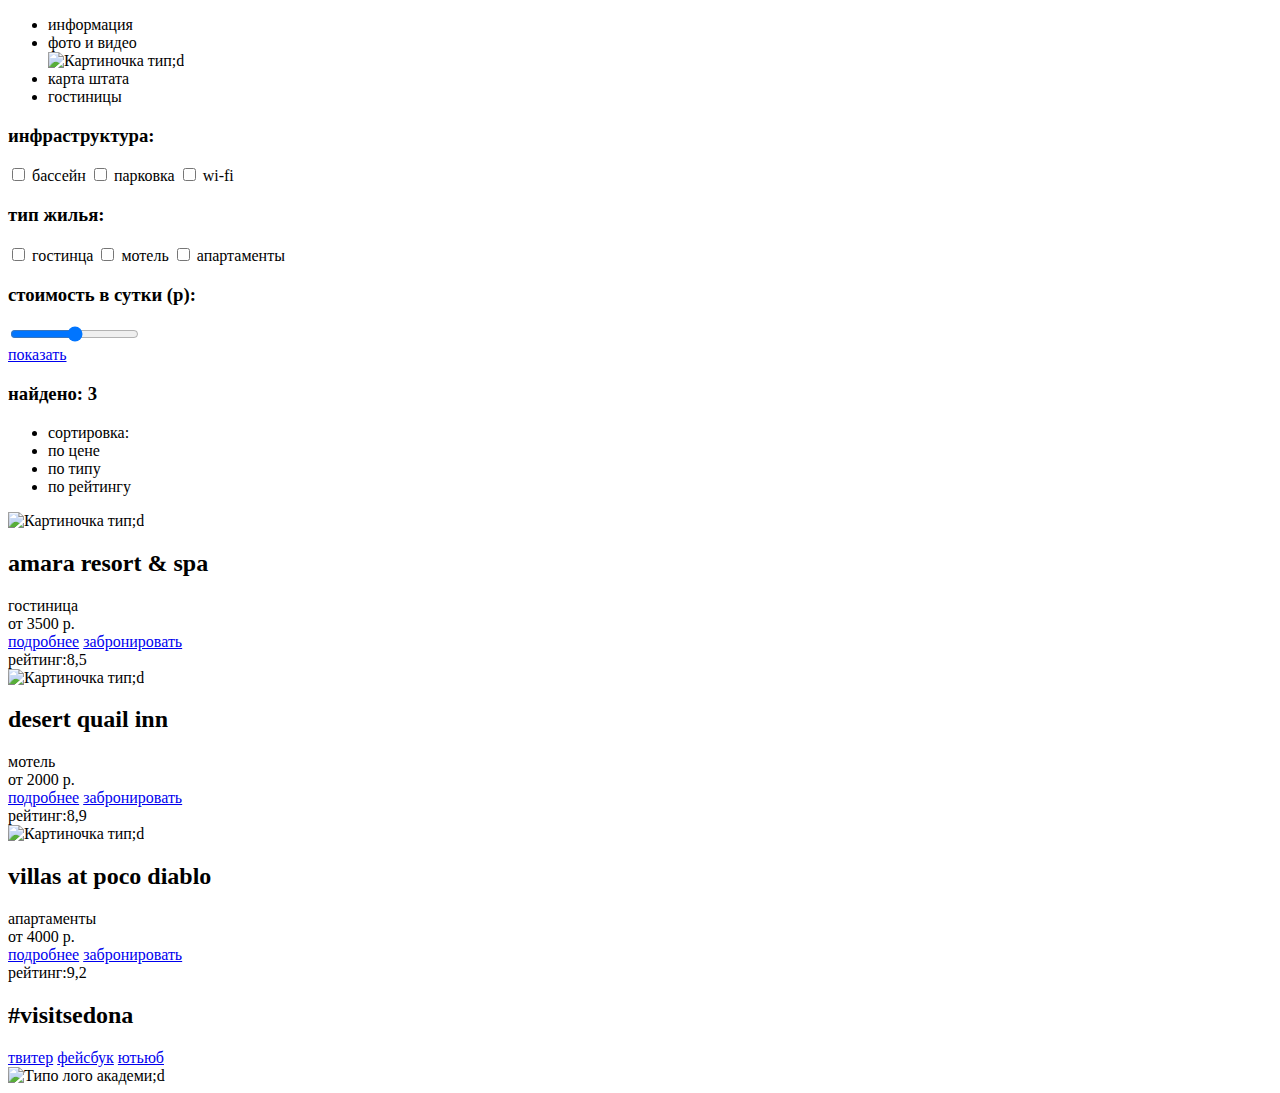
==== sedona-hotels-76.html @ d8ee4f95 "Request time!" ====
<!DOCTYPE html>
<html lang="ru">
  <head>
    <meta charset="utf-8">
    <title>HTML Academy: Седона</title>
  </head>
  <body>
  <!--header-->
	<header class="page-header">
		<div class="container">
			<nav class="site-navigation">
				<ul>
					<li>информация</li>
					<li>фото и видео</li>
					<img src="http://placehold.it/150x100" alt="Картиночка тип;d">
					<li>карта штата</li>
					<li>гостиницы</li>
				</ul>
			</nav>
		</div>
	</header>
	<!-- header -->
	<main>
		<div class="container">
			<div class="filter-block">
				<form>
					<div class="column-1">
						<h3>инфраструктура:</h3>
						<input type="checkbox" id="pool">
						<label for="pool">бассейн</label>
						<input type="checkbox" id="parking">
						<label for="parking">парковка</label>
						<input type="checkbox" id="wi-fi">
						<label for="wi-fi">wi-fi</label>
					</div>
					<div class="column-2">
						<h3>тип жилья:</h3>
						<input type="checkbox" id="hotel">
						<label for="hotel">гостинца</label>
						<input type="checkbox" id="motel">
						<label for="motel">мотель</label>
						<input type="checkbox" id="apartment">
						<label for="apartment">апартаменты</label>
					</div>
					<div class="column-3">
						<h3>стоимость в сутки (р):</h3>
						<div><output></div>
						<div><output></div>
						<input type="range" min="0" max="5000">
					</div>
					<a href="#">показать</a>
				</form>
			</div>
			<div class="result">
				<div class="sort">
				<div class="result-number">
					<h3>найдено: 3</h3>
				</div>
				<div class="sort-options">
				<ul>
					<li>сортировка:</li>
					<li>по цене</li>
					<li>по типу</li>
					<li>по рейтингу</li>
				</ul>
				<div class="sort-top">
					<!-- блок для псевдоэлемента -->
				</div>
				<div class="sort-down">
					<!-- блок для псевдоэлемента -->
				</div>
				</div>
				<div class="result-line">
					<div class="result-imaage">
						<img src="http://placehold.it/150x100" alt="Картиночка тип;d">
					</div>
					<div class="result-info">
						<div class="result-name">
							<h2>amara resort & spa </h2>
						</div>
						<div class="result-type">
							гостиница 
						</div>
						<div class="result-price">
							от 3500 р.
						</div>
						<a href="#" class="more-info">подробнее</a>
						<a href="#" class="book">забронировать</a>
 					</div>
					<div class="result-rate">
						<div class="star-rate">
							<!-- здесь должны быть звезды -->
						</div>
						<div class="rate-number">
							рейтинг:8,5
						</div>
					</div>
				</div>
				<!-- first-line -->
				<div class="result-line">
					<div class="result-imaage">
						<img src="http://placehold.it/150x100" alt="Картиночка тип;d">
					</div>
					<div class="result-info">
						<div class="result-name">
							<h2>desert quail inn</h2>
						</div>
						<div class="result-type">
							мотель
						</div>
						<div class="result-price">
							от 2000 р.
						</div>
						<a href="#" class="more-info">подробнее</a>
						<a href="#" class="book">забронировать</a>
 					</div>
					<div class="result-rate">
						<div class="star-rate">
							<!-- здесь должны быть звезды -->
						</div>
						<div class="rate-number">
							рейтинг:8,9
						</div>
					</div>
				</div>
				<!-- second line -->
				<div class="result-line">
					<div class="result-imaage">
						<img src="http://placehold.it/150x100" alt="Картиночка тип;d">
					</div>
					<div class="result-info">
						<div class="result-name">
							<h2>villas at poco diablo</h2>
						</div>
						<div class="result-type">
							апартаменты 
						</div>
						<div class="result-price">	
							от 4000 р.
						</div>
						<a href="#" class="more-info">подробнее</a>
						<a href="#" class="book">забронировать</a>
 					</div>
					<div class="result-rate">
						<div class="star-rate">
							<!-- здесь должны быть звезды -->
						</div>
						<div class="rate-number">
							рейтинг:9,2
						</div>
					</div>
				</div>
				<!-- third-line -->
				</div>
			</div>
		</div>
	</main>
	<!-- footer -->
	<footer class="page-footer">
		<div class="container">
			<section>
				<div class="page-tag">
					<h2>#visitsedona</h2>
				</div>
			</section>
			<section>
				<div class="social">
					<a href="#" social-btn social-tw>твитер</a>
					<a href="#" social-btn social-fc>фейсбук</a>
					<a href="#" social-btn social-yt>ютьюб</a>
				</div>
			</section>
			<section>
				<div class="copyright">
					<img src="http://placehold.it/150x100" alt="Типо лого академи;d">
				</div>
			</section>
		</div>
	</footer>
	<!-- footer -->
  </body>
</html>
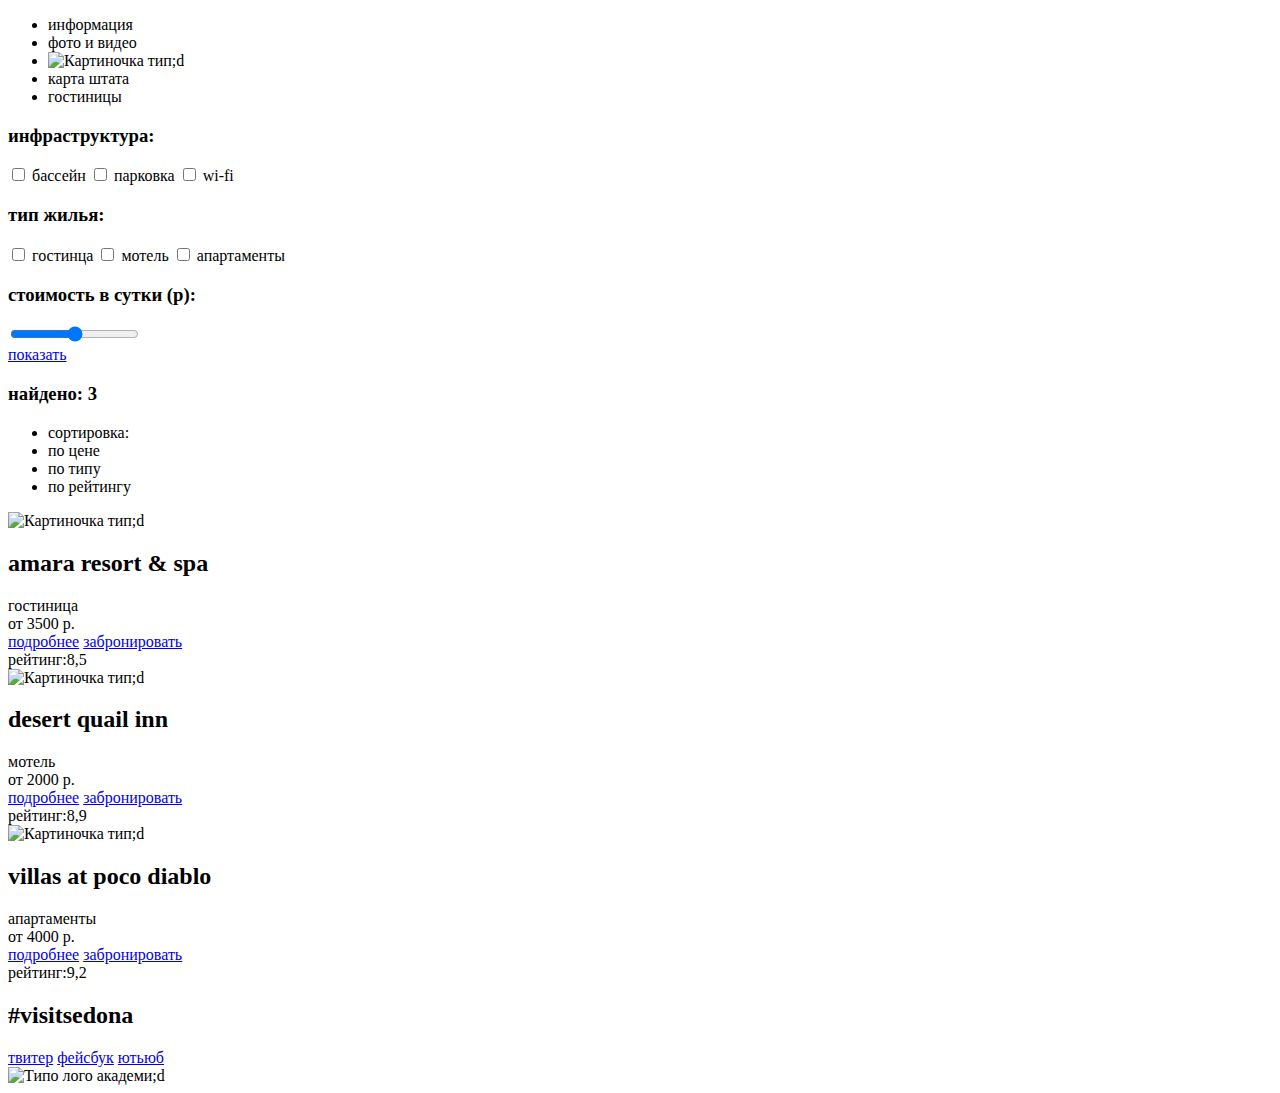
==== commit 465e3e59: "Request time ver2" ====
--- a/sedona-hotels-76.html
+++ b/sedona-hotels-76.html
@@ -12,7 +12,7 @@
 				<ul>
 					<li>информация</li>
 					<li>фото и видео</li>
-					<img src="http://placehold.it/150x100" alt="Картиночка тип;d">
+					<li><img src="http://placehold.it/150x100" alt="Картиночка тип;d"></li>
 					<li>карта штата</li>
 					<li>гостиницы</li>
 				</ul>
@@ -44,8 +44,8 @@
 					</div>
 					<div class="column-3">
 						<h3>стоимость в сутки (р):</h3>
-						<div><output></div>
-						<div><output></div>
+						<div><output></output></div>
+						<div><output></output></div>
 						<input type="range" min="0" max="5000">
 					</div>
 					<a href="#">показать</a>
@@ -165,9 +165,9 @@
 			</section>
 			<section>
 				<div class="social">
-					<a href="#" social-btn social-tw>твитер</a>
-					<a href="#" social-btn social-fc>фейсбук</a>
-					<a href="#" social-btn social-yt>ютьюб</a>
+					<a href="#" class="social-btn social-tw">твитер</a>
+					<a href="#" class="social-btn social-fc">фейсбук</a>
+					<a href="#" class="social-btn social-yt">ютьюб</a>
 				</div>
 			</section>
 			<section>
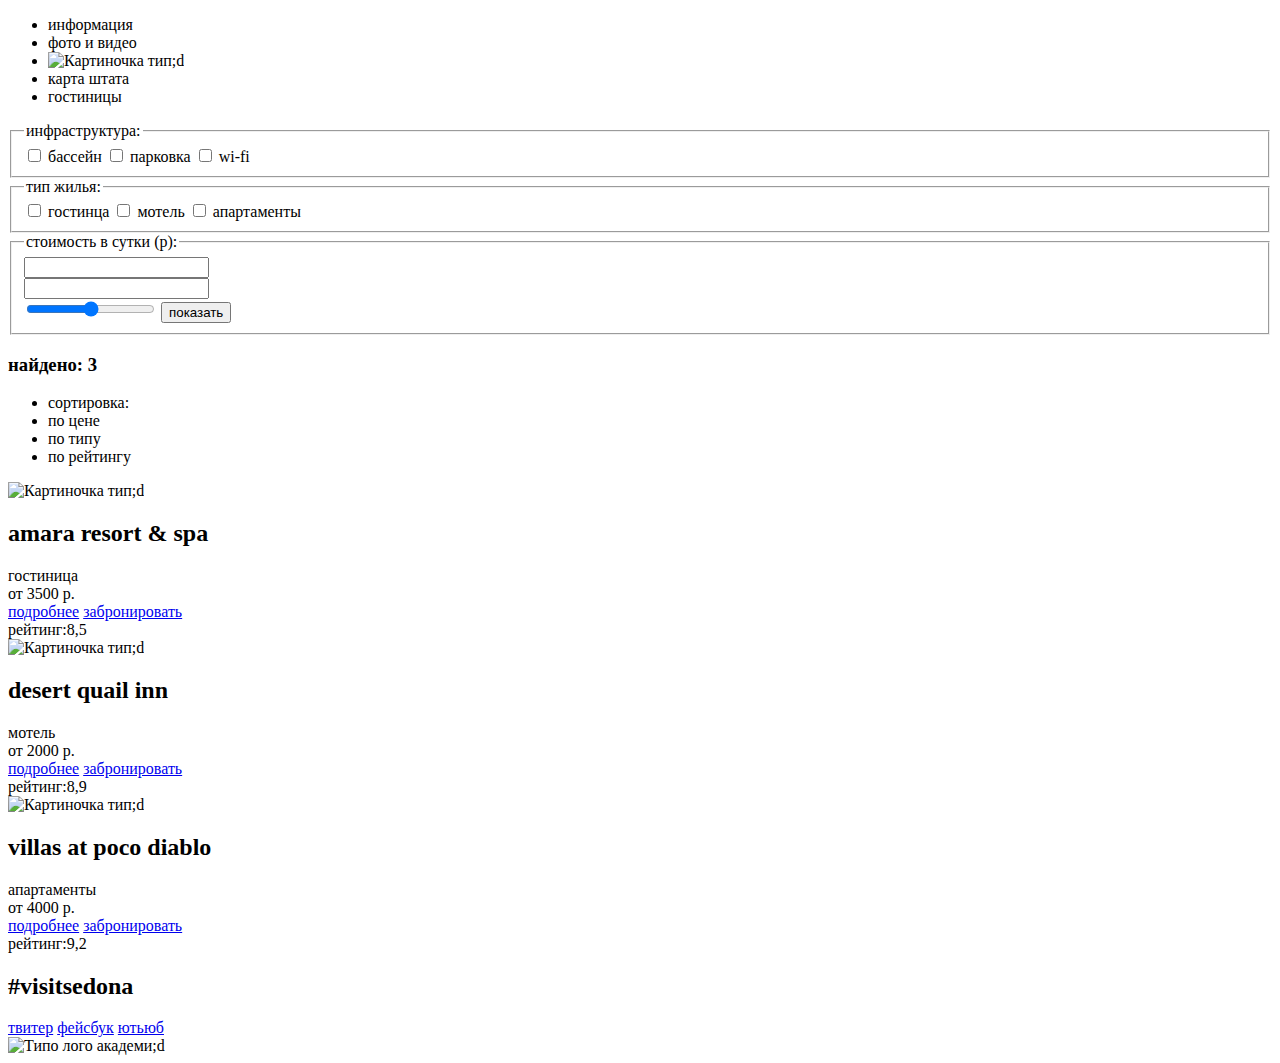
==== commit f97d6e4a: "new com." ====
--- a/sedona-hotels-76.html
+++ b/sedona-hotels-76.html
@@ -24,31 +24,31 @@
 		<div class="container">
 			<div class="filter-block">
 				<form>
-					<div class="column-1">
-						<h3>инфраструктура:</h3>
+					<fieldset class="column-1">
+						<legend>инфраструктура:</legend>
 						<input type="checkbox" id="pool">
 						<label for="pool">бассейн</label>
 						<input type="checkbox" id="parking">
 						<label for="parking">парковка</label>
 						<input type="checkbox" id="wi-fi">
 						<label for="wi-fi">wi-fi</label>
-					</div>
-					<div class="column-2">
-						<h3>тип жилья:</h3>
+					</fieldset>
+					<fieldset class="column-2">
+						<legend>тип жилья:</legend>
 						<input type="checkbox" id="hotel">
 						<label for="hotel">гостинца</label>
 						<input type="checkbox" id="motel">
 						<label for="motel">мотель</label>
 						<input type="checkbox" id="apartment">
 						<label for="apartment">апартаменты</label>
-					</div>
-					<div class="column-3">
-						<h3>стоимость в сутки (р):</h3>
-						<div><output></output></div>
-						<div><output></output></div>
+					</fieldset>
+					<fieldset class="column-3">
+						<legend>стоимость в сутки (р):</legend>
+						<div><input type="text"></div>
+						<div><input type="text"></div>
 						<input type="range" min="0" max="5000">
-					</div>
-					<a href="#">показать</a>
+						<button type="submit">показать</button>
+					</fieldset>
 				</form>
 			</div>
 			<div class="result">
@@ -69,19 +69,19 @@
 				<div class="sort-down">
 					<!-- блок для псевдоэлемента -->
 				</div>
-				</div>
-				<div class="result-line">
-					<div class="result-imaage">
+				</div>	
+				<div class="hotels-catalog">
+					<div class="hotels-catalog_image">
 						<img src="http://placehold.it/150x100" alt="Картиночка тип;d">
 					</div>
-					<div class="result-info">
-						<div class="result-name">
+					<div class="hotels_catalog_info">
+						<div class="hotels-catalog_title">
 							<h2>amara resort & spa </h2>
 						</div>
-						<div class="result-type">
+						<div class="hotels-catalog_type">
 							гостиница 
 						</div>
-						<div class="result-price">
+						<div class="hotels-catalog_price">
 							от 3500 р.
 						</div>
 						<a href="#" class="more-info">подробнее</a>
@@ -97,18 +97,18 @@
 					</div>
 				</div>
 				<!-- first-line -->
-				<div class="result-line">
-					<div class="result-imaage">
+				<div class="hotels-catalog">
+					<div class="hotels-catalog_image">
 						<img src="http://placehold.it/150x100" alt="Картиночка тип;d">
 					</div>
-					<div class="result-info">
-						<div class="result-name">
+					<div class="hotels-catalog_info">
+						<div class="hotels-catalog_name">
 							<h2>desert quail inn</h2>
 						</div>
-						<div class="result-type">
+						<div class="hotels-catalog_type">
 							мотель
 						</div>
-						<div class="result-price">
+						<div class="hotels-catalog_price">
 							от 2000 р.
 						</div>
 						<a href="#" class="more-info">подробнее</a>
@@ -124,18 +124,18 @@
 					</div>
 				</div>
 				<!-- second line -->
-				<div class="result-line">
-					<div class="result-imaage">
+				<div class="hotels-catalog">
+					<div class="hotels-catalog_image">
 						<img src="http://placehold.it/150x100" alt="Картиночка тип;d">
 					</div>
-					<div class="result-info">
-						<div class="result-name">
+					<div class="hotels-catalog_info">
+						<div class="hotels-catalog_name">
 							<h2>villas at poco diablo</h2>
 						</div>
-						<div class="result-type">
+						<div class="hotels-catalog_type">
 							апартаменты 
 						</div>
-						<div class="result-price">	
+						<div class="hotels-catalog_price">	
 							от 4000 р.
 						</div>
 						<a href="#" class="more-info">подробнее</a>
@@ -158,22 +158,16 @@
 	<!-- footer -->
 	<footer class="page-footer">
 		<div class="container">
-			<section>
-				<div class="page-tag">
+			<section class="page-tag">
 					<h2>#visitsedona</h2>
-				</div>
 			</section>
-			<section>
-				<div class="social">
+			<section class="social">
 					<a href="#" class="social-btn social-tw">твитер</a>
 					<a href="#" class="social-btn social-fc">фейсбук</a>
 					<a href="#" class="social-btn social-yt">ютьюб</a>
-				</div>
 			</section>
-			<section>
-				<div class="copyright">
+			<section class="copyright">
 					<img src="http://placehold.it/150x100" alt="Типо лого академи;d">
-				</div>
 			</section>
 		</div>
 	</footer>
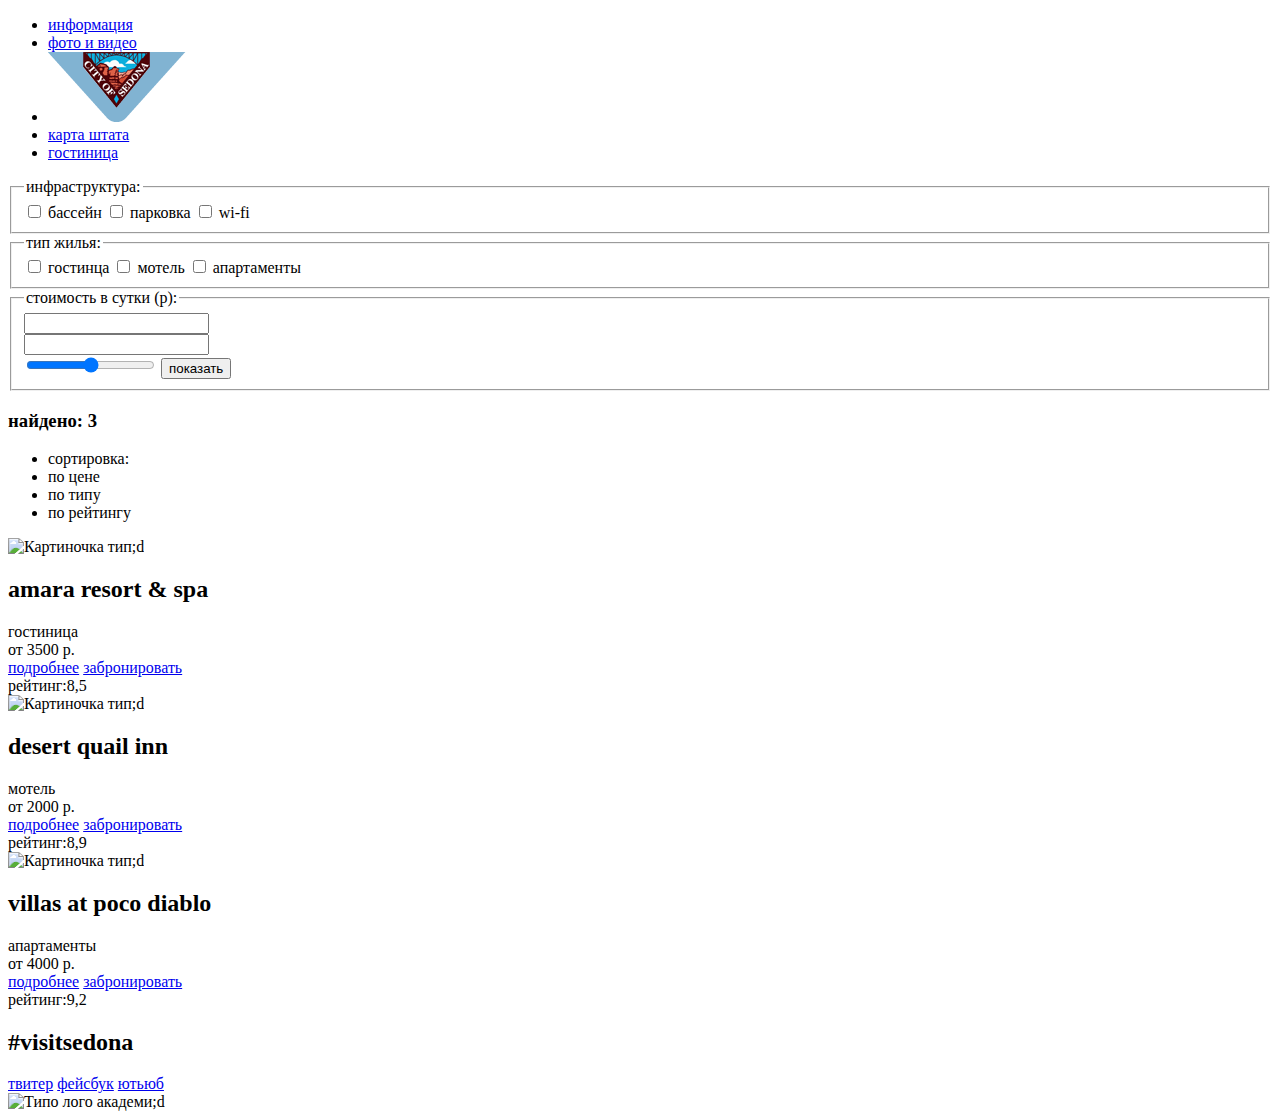
==== commit 960806c5: "ph work" ====
--- a/sedona-hotels-76.html
+++ b/sedona-hotels-76.html
@@ -10,11 +10,11 @@
 		<div class="container">
 			<nav class="site-navigation">
 				<ul>
-					<li>информация</li>
-					<li>фото и видео</li>
-					<li><img src="http://placehold.it/150x100" alt="Картиночка тип;d"></li>
-					<li>карта штата</li>
-					<li>гостиницы</li>
+					<li><a href="#">информация</a></li>
+					<li><a href="#">фото и видео</a></li>
+					<li><a href="#"><img src="img/menu-logo.png"></a></li>
+					<li><a href="#">карта штата</a></li>
+					<li><a href="#">гостиница</a></li>
 				</ul>
 			</nav>
 		</div>
